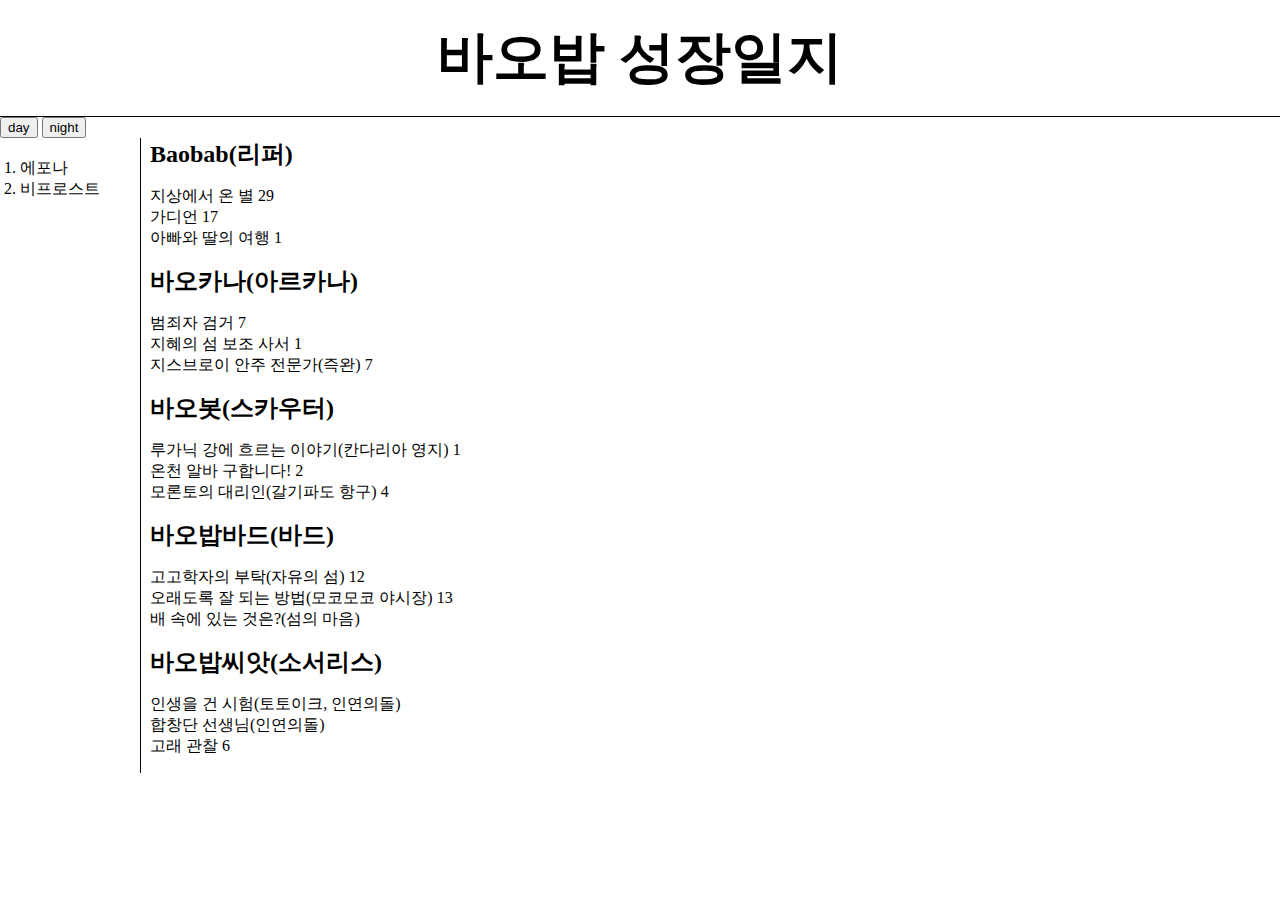
==== b1.html @ b2691a9d "message" ====
<!DOCTYPE html>
<html lang="ko">
<head>
    <meta charset="UTF-8">
    <meta http-equiv="X-UA-Compatible" content="IE=edge">
    <meta name="viewport" content="width=device-width, initial-scale=1.0">
    <link rel="stylesheet" href="style.css">
    <title>로아 에포나</title>
</head>
<body style="background-color:white; color:black">
    <h1><a href="index.html"> 바오밥 성장일지</a></h1>
    <input type="button" value="day" onclick="
        document.querySelector('body').style.backgroundColor='white';
        document.querySelector('body').style.color='black';
    ">
     <input type="button" value="night" onclick="
        document.querySelector('body').style.backgroundColor='gray';
        document.querySelector('body').style.color='white';
     ">
     <div id="grid">
        <ol>
            <li><a href="b1.html">에포나</a></li>
            <li><a href="b2.html">비프로스트</a></li>
        </ol>
        <div id="years">
            <h2>Baobab(리퍼)</h2>
                <p>
                 지상에서 온 별 29<br>
                 가디언 17<br>
                 아빠와 딸의 여행 1
                </p>
            <h2>바오카나(아르카나)</h2>
                </p>
                 범죄자 검거 7<br>
                 지혜의 섬 보조 사서 1<br>
                 지스브로이 안주 전문가(즉완) 7<br>
            </p>
            <h2>바오봇(스카우터)</h2>
                </p>
                 루가닉 강에 흐르는 이야기(칸다리아 영지) 1<br>
                 온천 알바 구합니다! 2<br>
                 모론토의 대리인(갈기파도 항구) 4<br>
                </p>
            <h2>바오밥바드(바드)</h2>
                </p>
                 고고학자의 부탁(자유의 섬) 12<br>
                 오래도록 잘 되는 방법(모코모코 야시장) 13<br>
                 배 속에 있는 것은?(섬의 마음)<br>
                </p>
            <h2>바오밥씨앗(소서리스)</h2>
                </p>
                 인생을 건 시험(토토이크, 인연의돌)<br>
                 합창단 선생님(인연의돌)<br>
                 고래 관찰 6<br>
                </p>
        </div>
    </div>
    
</body>
</html>
---- style.css ----
h1 {
    font-size: 56px;
    margin:0;
    padding: 20px;
    border-bottom:1px solid black;
    text-align: center;
}
h2 {
    margin: 0;
}

a {
    color:black;
   text-decoration: none;
}

ol {
    color: black;
    border-right:1px solid black;
    width:100px;
    margin:0;
    padding:20px;
}

body {
    margin: 0;
}
#grid{
    display: grid;
    grid-template-columns: 150px 1fr;
}
@media(max-width:800px){
    #grid{
        display: block;
    }
    ol {
        border-right:none;}
    h1 {
        border-bottom:none;}
}
#year{
    display: gird;
    grid-template-columns: 50px 1fr 50px 1fr;
}
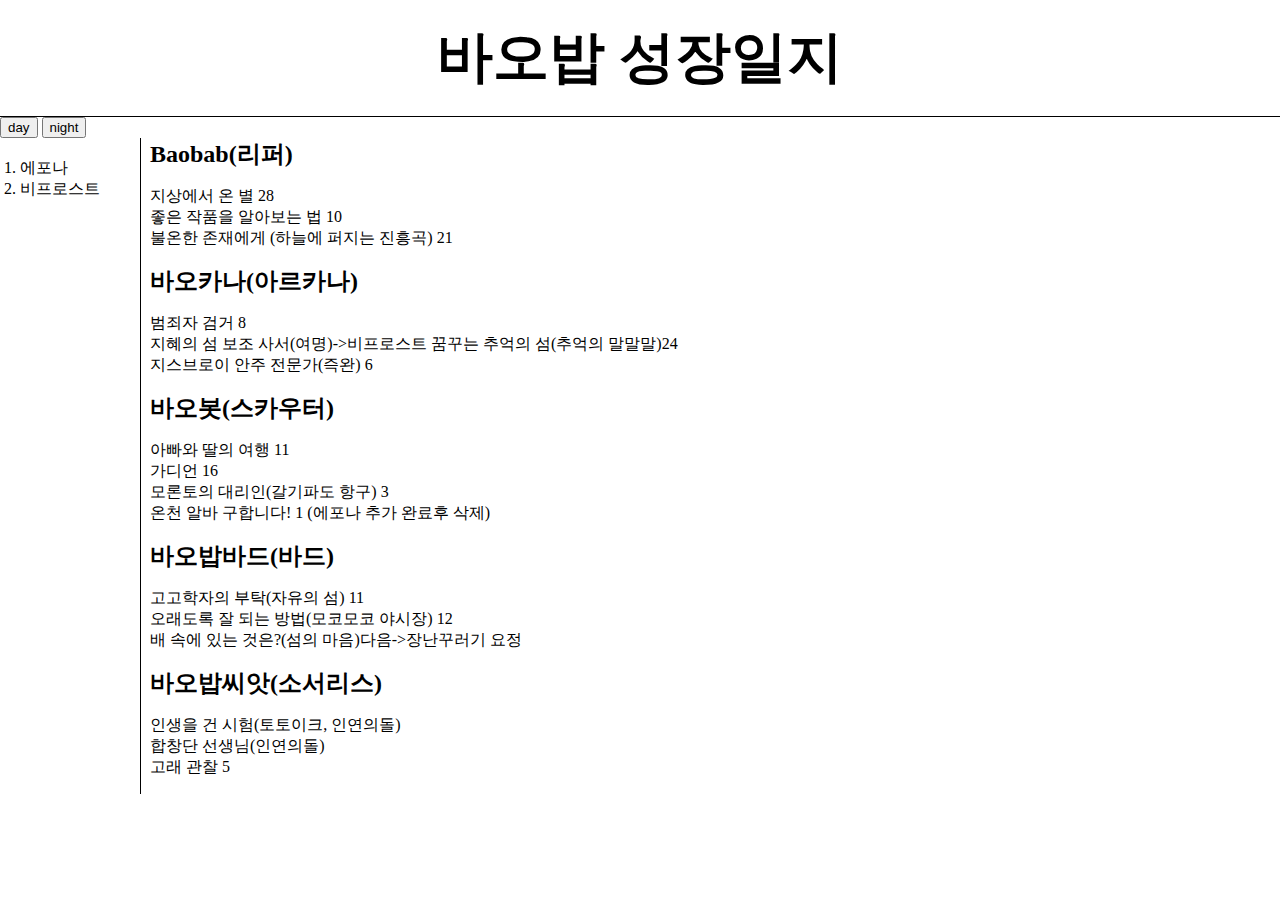
==== commit 5dff1fa1: "message" ====
--- a/b1.html
+++ b/b1.html
@@ -25,33 +25,34 @@
         <div id="years">
             <h2>Baobab(리퍼)</h2>
                 <p>
-                 지상에서 온 별 29<br>
-                 가디언 17<br>
-                 아빠와 딸의 여행 1
+                 지상에서 온 별 28<br>
+                 좋은 작품을 알아보는 법 10 <br>
+                 불온한 존재에게 (하늘에 퍼지는 진흥곡) 21
                 </p>
             <h2>바오카나(아르카나)</h2>
                 </p>
-                 범죄자 검거 7<br>
-                 지혜의 섬 보조 사서 1<br>
-                 지스브로이 안주 전문가(즉완) 7<br>
+                 범죄자 검거 8<br>
+                 지혜의 섬 보조 사서(여명)->비프로스트 꿈꾸는 추억의 섬(추억의 말말말)24<br>
+                 지스브로이 안주 전문가(즉완) 6<br>
             </p>
             <h2>바오봇(스카우터)</h2>
                 </p>
-                 루가닉 강에 흐르는 이야기(칸다리아 영지) 1<br>
-                 온천 알바 구합니다! 2<br>
-                 모론토의 대리인(갈기파도 항구) 4<br>
+                 아빠와 딸의 여행 11<br>
+                 가디언 16<br>
+                 모론토의 대리인(갈기파도 항구) 3<br>
+                 온천 알바 구합니다! 1 (에포나 추가 완료후 삭제)
                 </p>
             <h2>바오밥바드(바드)</h2>
                 </p>
-                 고고학자의 부탁(자유의 섬) 12<br>
-                 오래도록 잘 되는 방법(모코모코 야시장) 13<br>
-                 배 속에 있는 것은?(섬의 마음)<br>
+                 고고학자의 부탁(자유의 섬) 11<br>
+                 오래도록 잘 되는 방법(모코모코 야시장) 12<br>
+                 배 속에 있는 것은?(섬의 마음)다음->장난꾸러기 요정<br>
                 </p>
             <h2>바오밥씨앗(소서리스)</h2>
                 </p>
                  인생을 건 시험(토토이크, 인연의돌)<br>
                  합창단 선생님(인연의돌)<br>
-                 고래 관찰 6<br>
+                 고래 관찰 5<br>
                 </p>
         </div>
     </div>
--- a/style.css
+++ b/style.css
@@ -41,4 +41,10 @@
 #year{
     display: gird;
     grid-template-columns: 50px 1fr 50px 1fr;
+}
+
+#count
+{
+    display: grid;
+    grid-template-columns: 150px 150px 150px ;
 }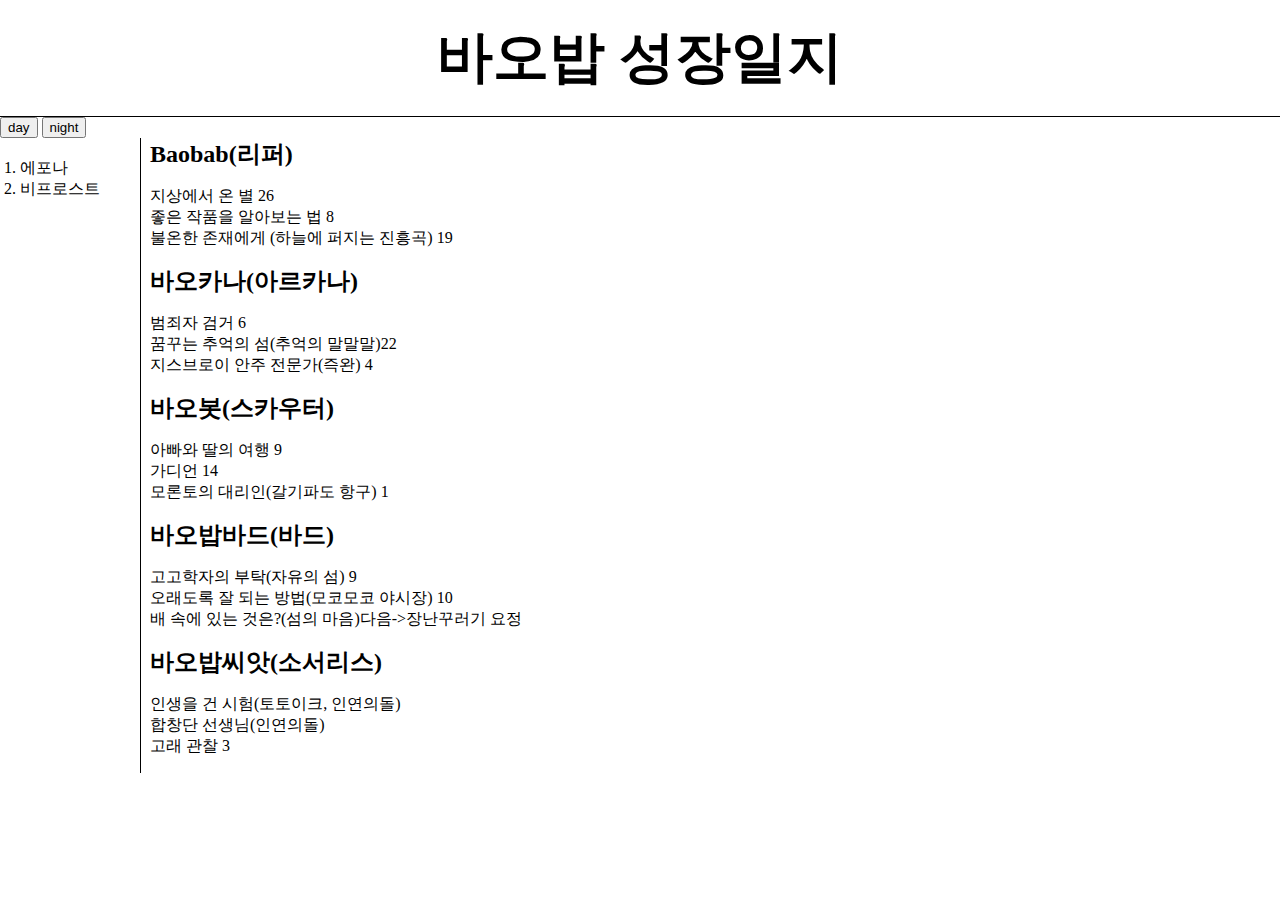
==== commit 37703287: "message" ====
--- a/b1.html
+++ b/b1.html
@@ -25,34 +25,33 @@
         <div id="years">
             <h2>Baobab(리퍼)</h2>
                 <p>
-                 지상에서 온 별 28<br>
-                 좋은 작품을 알아보는 법 10 <br>
-                 불온한 존재에게 (하늘에 퍼지는 진흥곡) 21
+                 지상에서 온 별 26<br>
+                 좋은 작품을 알아보는 법 8 <br>
+                 불온한 존재에게 (하늘에 퍼지는 진흥곡) 19
                 </p>
             <h2>바오카나(아르카나)</h2>
                 </p>
-                 범죄자 검거 8<br>
-                 지혜의 섬 보조 사서(여명)->비프로스트 꿈꾸는 추억의 섬(추억의 말말말)24<br>
-                 지스브로이 안주 전문가(즉완) 6<br>
+                 범죄자 검거 6<br>
+                 꿈꾸는 추억의 섬(추억의 말말말)22<br>
+                 지스브로이 안주 전문가(즉완) 4<br>
             </p>
             <h2>바오봇(스카우터)</h2>
                 </p>
-                 아빠와 딸의 여행 11<br>
-                 가디언 16<br>
-                 모론토의 대리인(갈기파도 항구) 3<br>
-                 온천 알바 구합니다! 1 (에포나 추가 완료후 삭제)
+                 아빠와 딸의 여행 9<br>
+                 가디언 14<br>
+                 모론토의 대리인(갈기파도 항구) 1<br>
                 </p>
             <h2>바오밥바드(바드)</h2>
                 </p>
-                 고고학자의 부탁(자유의 섬) 11<br>
-                 오래도록 잘 되는 방법(모코모코 야시장) 12<br>
+                 고고학자의 부탁(자유의 섬) 9<br>
+                 오래도록 잘 되는 방법(모코모코 야시장) 10<br>
                  배 속에 있는 것은?(섬의 마음)다음->장난꾸러기 요정<br>
                 </p>
             <h2>바오밥씨앗(소서리스)</h2>
                 </p>
                  인생을 건 시험(토토이크, 인연의돌)<br>
                  합창단 선생님(인연의돌)<br>
-                 고래 관찰 5<br>
+                 고래 관찰 3<br>
                 </p>
         </div>
     </div>
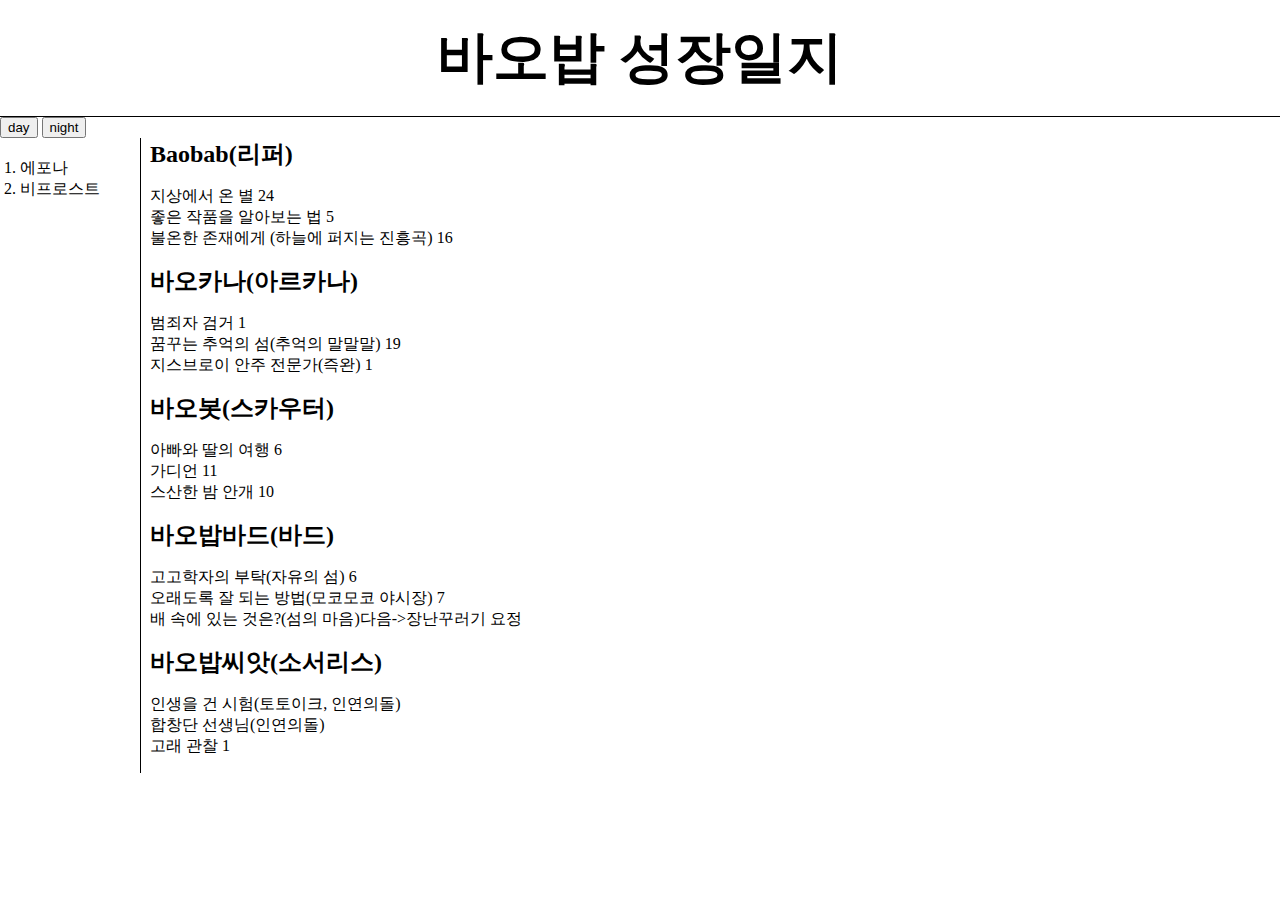
==== commit b42829a2: "message" ====
--- a/b1.html
+++ b/b1.html
@@ -25,33 +25,33 @@
         <div id="years">
             <h2>Baobab(리퍼)</h2>
                 <p>
-                 지상에서 온 별 26<br>
-                 좋은 작품을 알아보는 법 8 <br>
-                 불온한 존재에게 (하늘에 퍼지는 진흥곡) 19
+                 지상에서 온 별 24<br>
+                 좋은 작품을 알아보는 법 5 <br>
+                 불온한 존재에게 (하늘에 퍼지는 진흥곡) 16
                 </p>
             <h2>바오카나(아르카나)</h2>
                 </p>
-                 범죄자 검거 6<br>
-                 꿈꾸는 추억의 섬(추억의 말말말)22<br>
-                 지스브로이 안주 전문가(즉완) 4<br>
+                 범죄자 검거 1<br>
+                 꿈꾸는 추억의 섬(추억의 말말말) 19<br>
+                 지스브로이 안주 전문가(즉완) 1<br>
             </p>
             <h2>바오봇(스카우터)</h2>
                 </p>
-                 아빠와 딸의 여행 9<br>
-                 가디언 14<br>
-                 모론토의 대리인(갈기파도 항구) 1<br>
+                 아빠와 딸의 여행 6<br>
+                 가디언 11<br>
+                 스산한 밤 안개 10<br>
                 </p>
             <h2>바오밥바드(바드)</h2>
                 </p>
-                 고고학자의 부탁(자유의 섬) 9<br>
-                 오래도록 잘 되는 방법(모코모코 야시장) 10<br>
+                 고고학자의 부탁(자유의 섬) 6<br>
+                 오래도록 잘 되는 방법(모코모코 야시장) 7<br>
                  배 속에 있는 것은?(섬의 마음)다음->장난꾸러기 요정<br>
                 </p>
             <h2>바오밥씨앗(소서리스)</h2>
                 </p>
                  인생을 건 시험(토토이크, 인연의돌)<br>
                  합창단 선생님(인연의돌)<br>
-                 고래 관찰 3<br>
+                 고래 관찰 1<br>
                 </p>
         </div>
     </div>
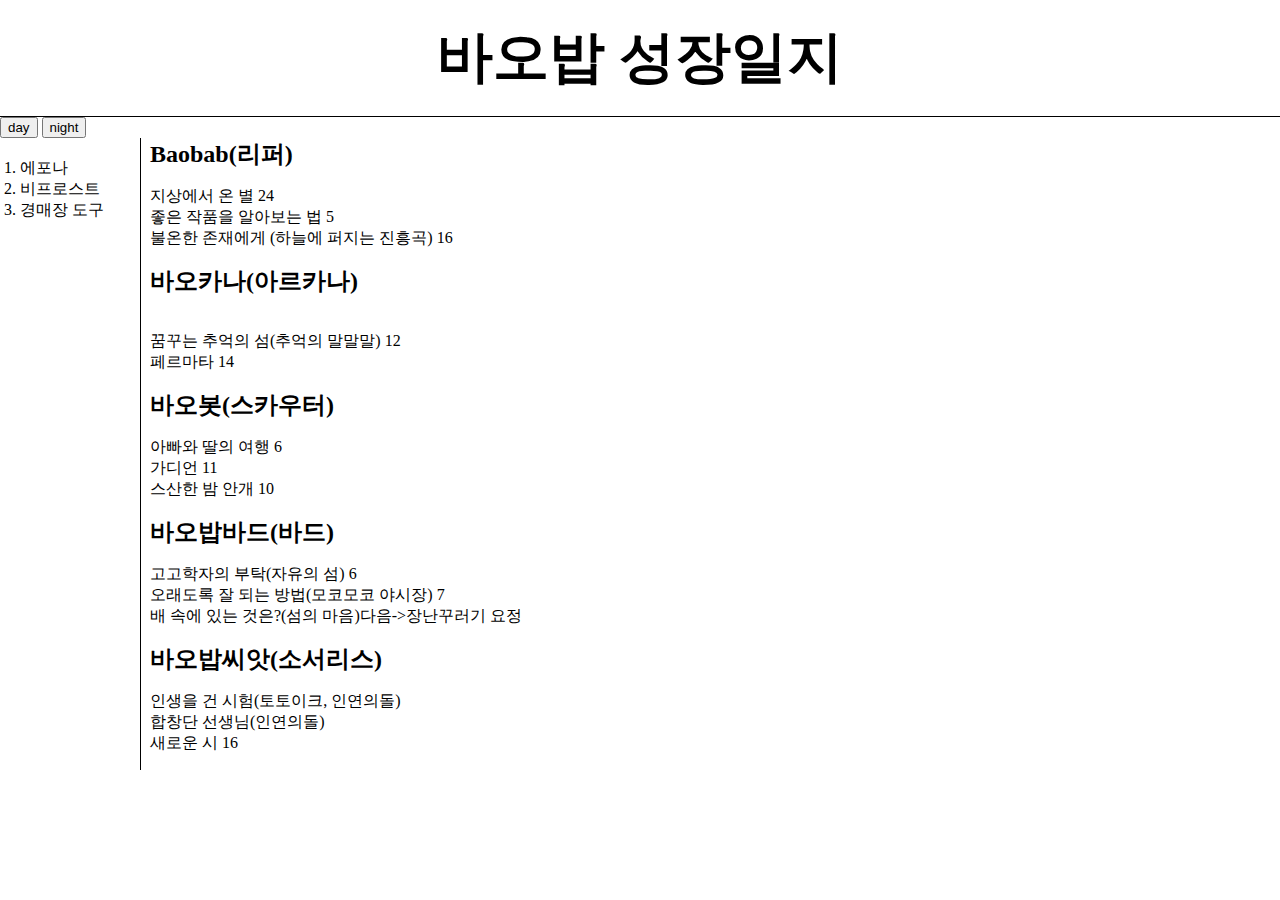
==== commit e12796ed: "message" ====
--- a/b1.html
+++ b/b1.html
@@ -5,7 +5,7 @@
     <meta http-equiv="X-UA-Compatible" content="IE=edge">
     <meta name="viewport" content="width=device-width, initial-scale=1.0">
     <link rel="stylesheet" href="style.css">
-    <title>로아 에포나</title>
+    <title>로아 스케줄</title>
 </head>
 <body style="background-color:white; color:black">
     <h1><a href="index.html"> 바오밥 성장일지</a></h1>
@@ -17,10 +17,11 @@
         document.querySelector('body').style.backgroundColor='gray';
         document.querySelector('body').style.color='white';
      ">
-     <div id="grid">
+    <div id="grid">
         <ol>
-            <li><a href="b1.html">에포나</a></li>
-            <li><a href="b2.html">비프로스트</a></li>
+        <li><a href="b1.html">에포나</a></li>
+        <li><a href="b2.html">비프로스트</a></li>
+        <li><a href="b3.html">경매장 도구</a></li>
         </ol>
         <div id="years">
             <h2>Baobab(리퍼)</h2>
@@ -30,11 +31,11 @@
                  불온한 존재에게 (하늘에 퍼지는 진흥곡) 16
                 </p>
             <h2>바오카나(아르카나)</h2>
-                </p>
-                 범죄자 검거 1<br>
-                 꿈꾸는 추억의 섬(추억의 말말말) 19<br>
-                 지스브로이 안주 전문가(즉완) 1<br>
-            </p>
+             </p>
+                 <br>
+                 꿈꾸는 추억의 섬(추억의 말말말) 12<br>
+                 페르마타 14<br>
+             </p>
             <h2>바오봇(스카우터)</h2>
                 </p>
                  아빠와 딸의 여행 6<br>
@@ -51,7 +52,7 @@
                 </p>
                  인생을 건 시험(토토이크, 인연의돌)<br>
                  합창단 선생님(인연의돌)<br>
-                 고래 관찰 1<br>
+                 새로운 시 16<br>
                 </p>
         </div>
     </div>
